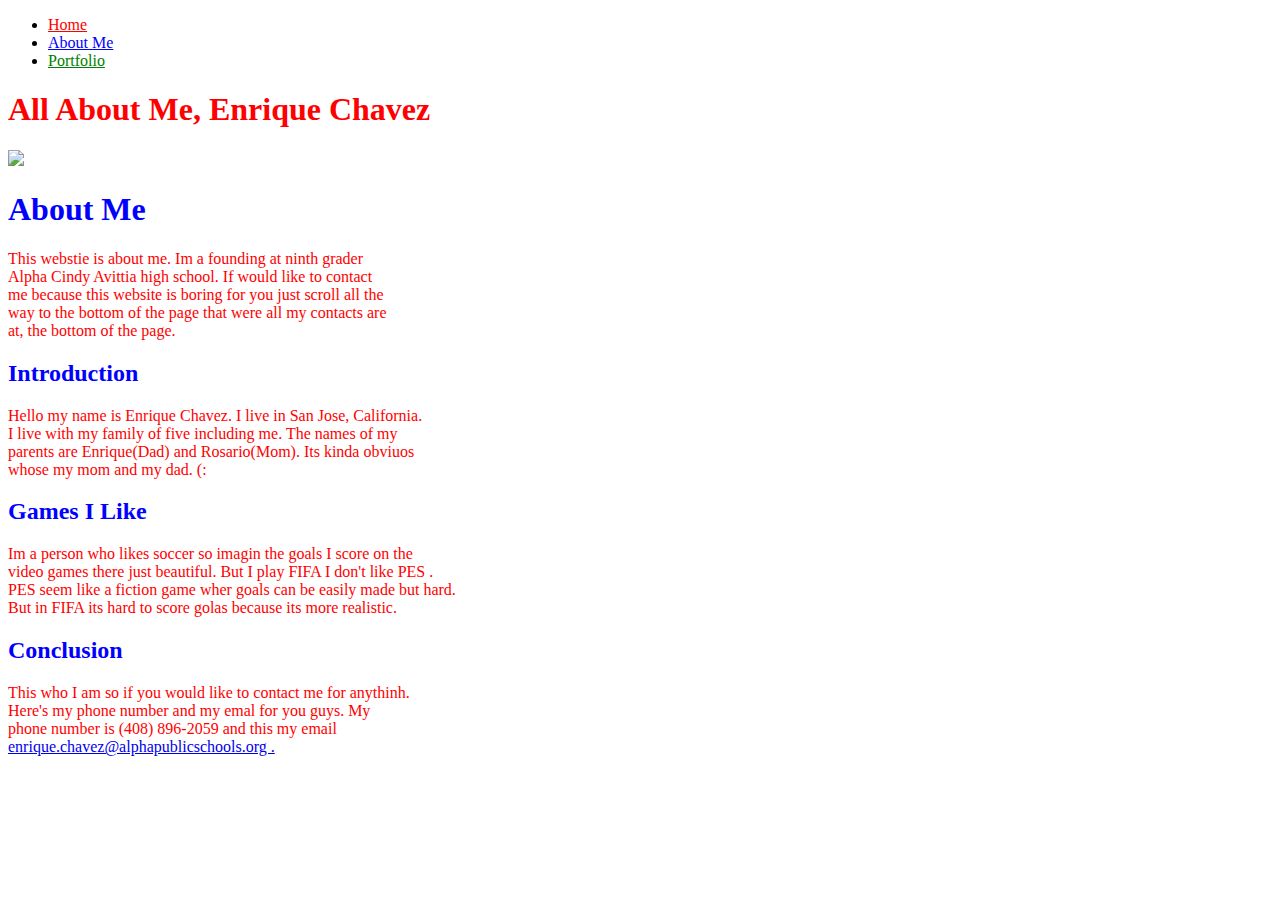
==== index.html @ c0cfbcf6 "Initial commit" ====
<!DOCTYPE html>
<html>
    <head>
        <meta charset="utf-8">
        <title>Enrique Chavez</title>
    </head>
    <body>
         <div id="navbar">
            <ul>
                <li><a id="red" href="">Home</a></li>
                <li><a id="bruh" href="">About Me</a></li>
                <li><a id="ttt" href="">Portfolio</a></li>
            </ul>
         </div>
        <style>
            body {
                background-color:white;
            }
            #main {
                color:red;
            }
            #red {
                color:red;
            }
            #bruh {
                color:blue;
            }
            #ttt {
                color:green;
            }
            .hola {
                color:blue;
            }
            
        </style>
    
        
         <div id="main">    
    <h1>All About Me, Enrique Chavez</h1>
        <img src="https://www.kasandbox.org/programming-images/animals/retriever.png"width="400">
        
    <h1 class="hola">About Me</h1>
    <p> This webstie is about me. Im a founding at ninth grader<br>                Alpha Cindy Avittia high school.
        If would like to contact<br> me because this website is boring
        for you just scroll all the<br> way to the bottom of the page
        that were all my contacts are<br> at, the bottom of the page.</p>
            <h2 class="hola">Introduction</h2>
    <p> Hello my name is Enrique Chavez. I live in San Jose, California.      <br>I live with my family of five including me. The names of my<br>           parents are Enrique(Dad) and Rosario(Mom). Its kinda                      obviuos<br> whose my mom and my dad. (:</p>  
            <h2 class="hola">Games I Like</h2>
    <p>Im a person who likes soccer so imagin the goals I score on the<br>
       video games there just beautiful. But I play FIFA I don't like PES        .<br> PES seem like a fiction game wher goals can be easily made          but hard.<br> But in FIFA its hard to score golas because its more        realistic.</p> 
             <h2 class="hola">Conclusion</h2>
    <p>This who I am so if you would like to contact me for anythinh.<br>        Here's my phone number and my emal for you guys. My<br> phone             number is (408) 896-2059 and this my email<br> <a href="https             ://accounts.google.com/ServiceLogin?sacu=1&scc=1&continue=https%3A%        2F%2Fmail.google.com%2Fmail%2F&osid=1&service=mail&ss=1&ltmpl             =default&rm=false#identifier">enrique.chavez@alphapublicschools.org         .</a></p>
    
            </div>
        </body>
    </html>
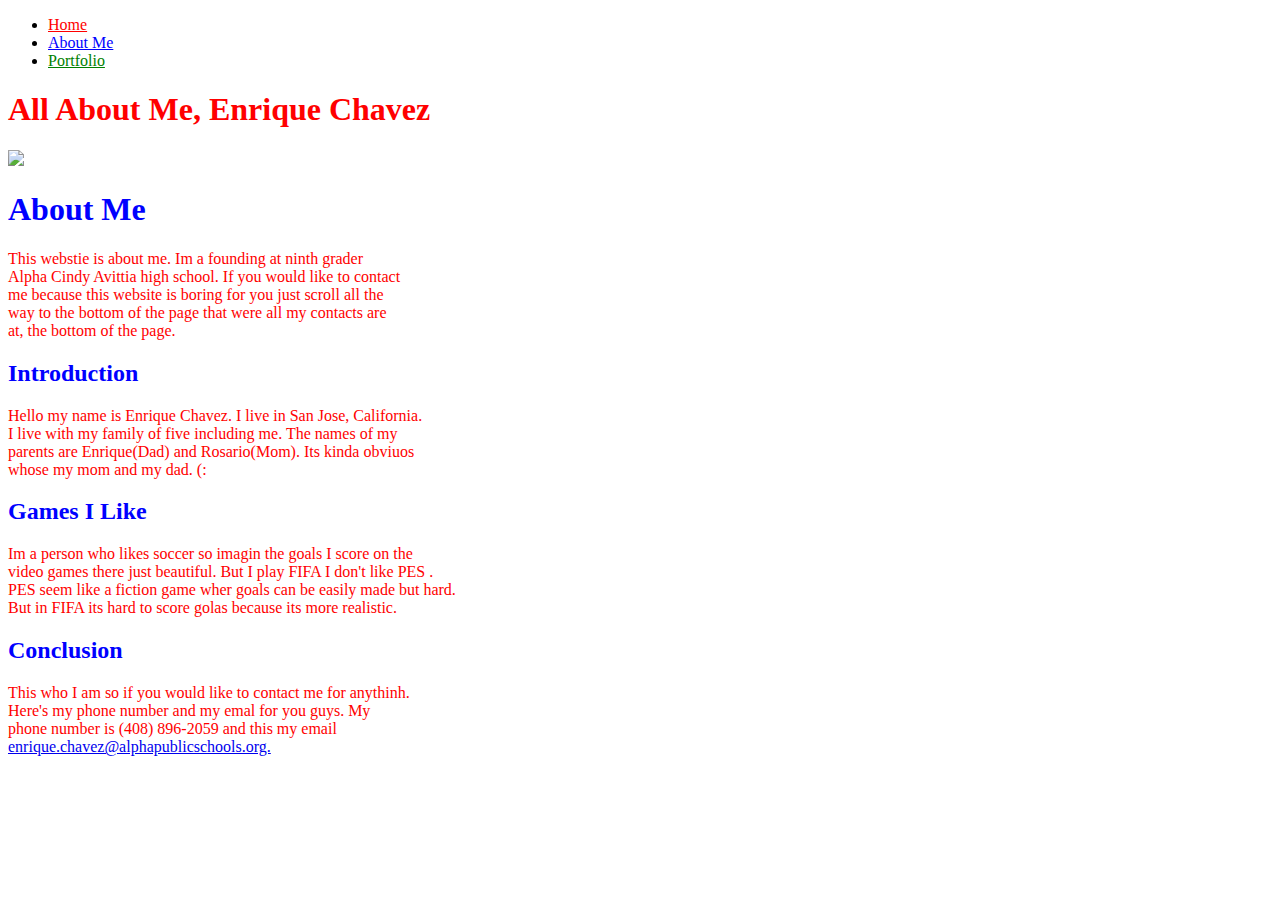
==== commit 5ffc7d06: "Initial commit" ====
--- a/index.html
+++ b/index.html
@@ -7,7 +7,7 @@
     <body>
          <div id="navbar">
             <ul>
-                <li><a id="red" href="">Home</a></li>
+                <li><a id="red" href="https://sites.google.com/a/alphapublicschools.org/alpha-cindy-avitia-high-school/teacher-pages/yoho">Home</a></li>
                 <li><a id="bruh" href="">About Me</a></li>
                 <li><a id="ttt" href="">Portfolio</a></li>
             </ul>
@@ -37,11 +37,11 @@
         
          <div id="main">    
     <h1>All About Me, Enrique Chavez</h1>
-        <img src="https://www.kasandbox.org/programming-images/animals/retriever.png"width="400">
+        <img src="https://www.kasandbox.org/programming-images/animals/retriever.png"width="600">
         
     <h1 class="hola">About Me</h1>
     <p> This webstie is about me. Im a founding at ninth grader<br>                Alpha Cindy Avittia high school.
-        If would like to contact<br> me because this website is boring
+        If you would like to contact<br> me because this website is boring
         for you just scroll all the<br> way to the bottom of the page
         that were all my contacts are<br> at, the bottom of the page.</p>
             <h2 class="hola">Introduction</h2>
@@ -50,7 +50,8 @@
     <p>Im a person who likes soccer so imagin the goals I score on the<br>
        video games there just beautiful. But I play FIFA I don't like PES        .<br> PES seem like a fiction game wher goals can be easily made          but hard.<br> But in FIFA its hard to score golas because its more        realistic.</p> 
              <h2 class="hola">Conclusion</h2>
-    <p>This who I am so if you would like to contact me for anythinh.<br>        Here's my phone number and my emal for you guys. My<br> phone             number is (408) 896-2059 and this my email<br> <a href="https             ://accounts.google.com/ServiceLogin?sacu=1&scc=1&continue=https%3A%        2F%2Fmail.google.com%2Fmail%2F&osid=1&service=mail&ss=1&ltmpl             =default&rm=false#identifier">enrique.chavez@alphapublicschools.org         .</a></p>
+    <p>This who I am so if you would like to contact me for anythinh.<br>        Here's my phone number and my emal for you guys. My<br> phone             number is (408) 896-2059 and this my email<br> 
+    <a href="https://accounts.google.com/ServiceLogin?sacu=1&scc=1&continue=https%3A%2F%2Fmail.google.com%2Fmail%2F&osid=1&service=mail&ss=1&ltmpl=default&rm=false#identifier">enrique.chavez@alphapublicschools.org.</a></p>
     
             </div>
         </body>
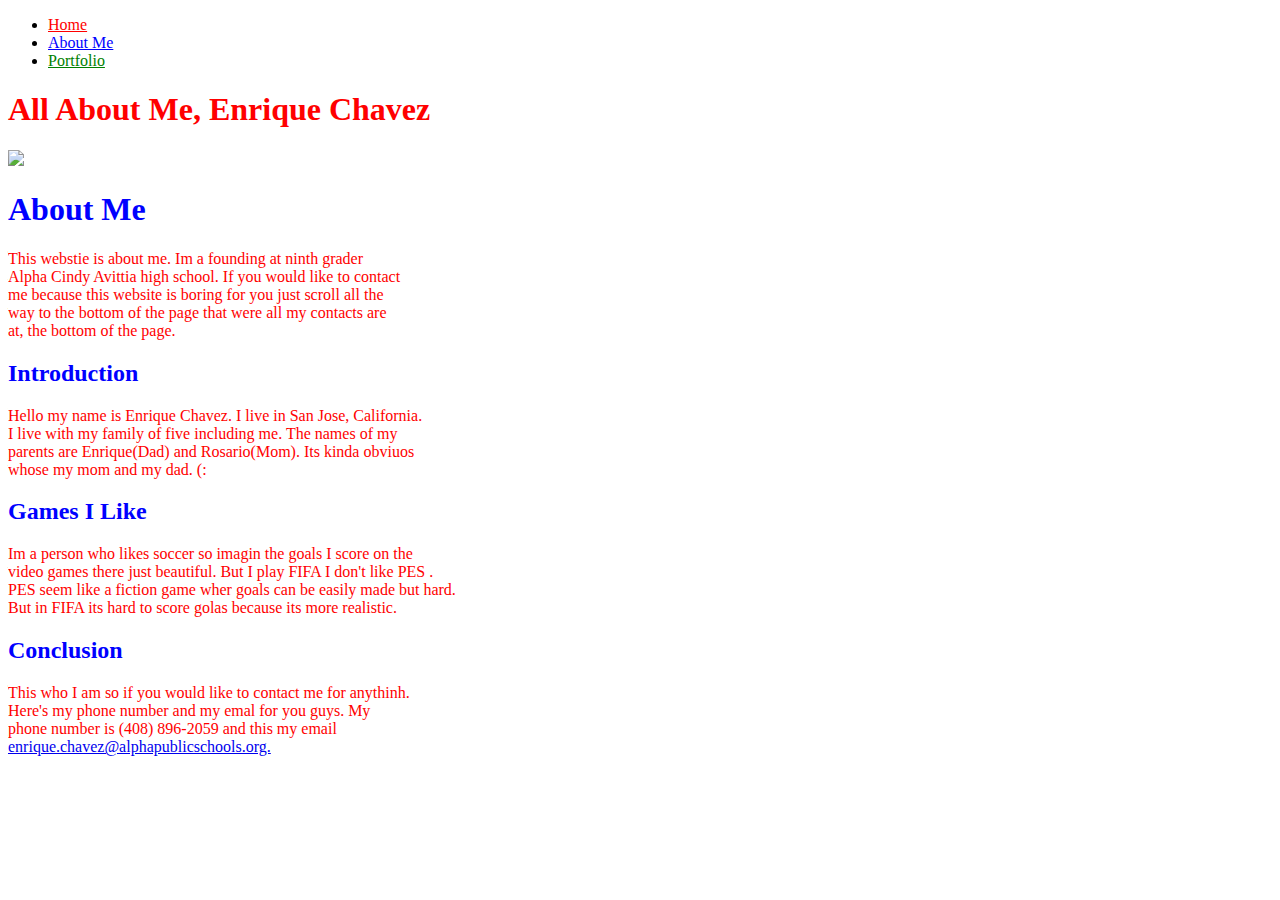
==== commit 636b57f1: "added stuff to the navbar" ====
--- a/index.html
+++ b/index.html
@@ -9,7 +9,7 @@
             <ul>
                 <li><a id="red" href="https://sites.google.com/a/alphapublicschools.org/alpha-cindy-avitia-high-school/teacher-pages/yoho">Home</a></li>
                 <li><a id="bruh" href="">About Me</a></li>
-                <li><a id="ttt" href="">Portfolio</a></li>
+                <li><a id="ttt" href="portfolio">Portfolio</a></li>
             </ul>
          </div>
         <style>
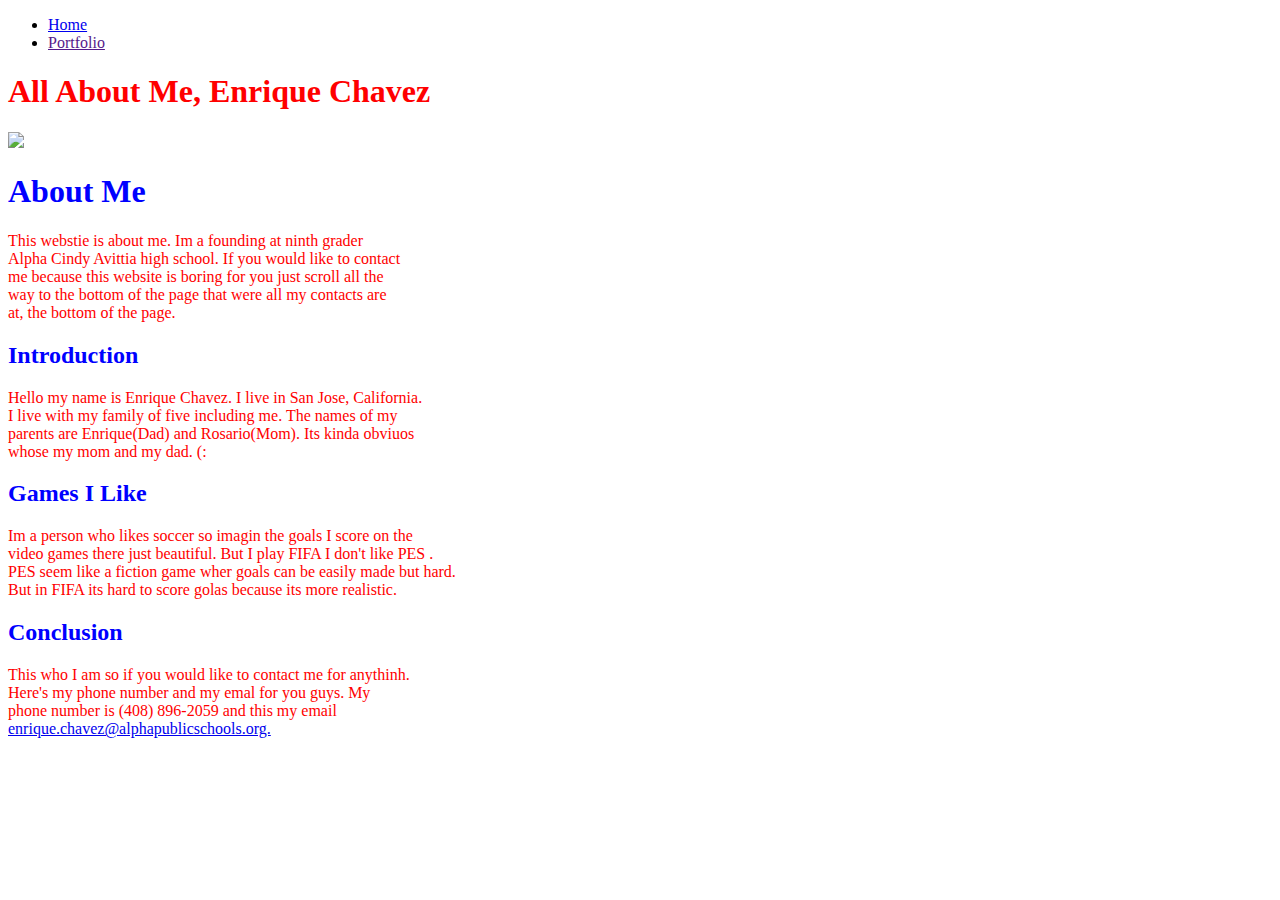
==== commit 653a0308: "Intial Commit" ====
--- a/index.html
+++ b/index.html
@@ -5,13 +5,13 @@
         <title>Enrique Chavez</title>
     </head>
     <body>
-         <div id="navbar">
-            <ul>
-                <li><a id="red" href="https://sites.google.com/a/alphapublicschools.org/alpha-cindy-avitia-high-school/teacher-pages/yoho">Home</a></li>
-                <li><a id="bruh" href="">About Me</a></li>
-                <li><a id="ttt" href="portfolio">Portfolio</a></li>
-            </ul>
-         </div>
+         <div class="navbar">
+        <ul class="navigation">
+            <!-- TODO: Ensure that your Navbar is correct -->
+            <li><a href="./index.html">Home</a></li>
+            <li class="active"><a href="">Portfolio</a></li>
+        </ul>
+    </div>
         <style>
             body {
                 background-color:white;
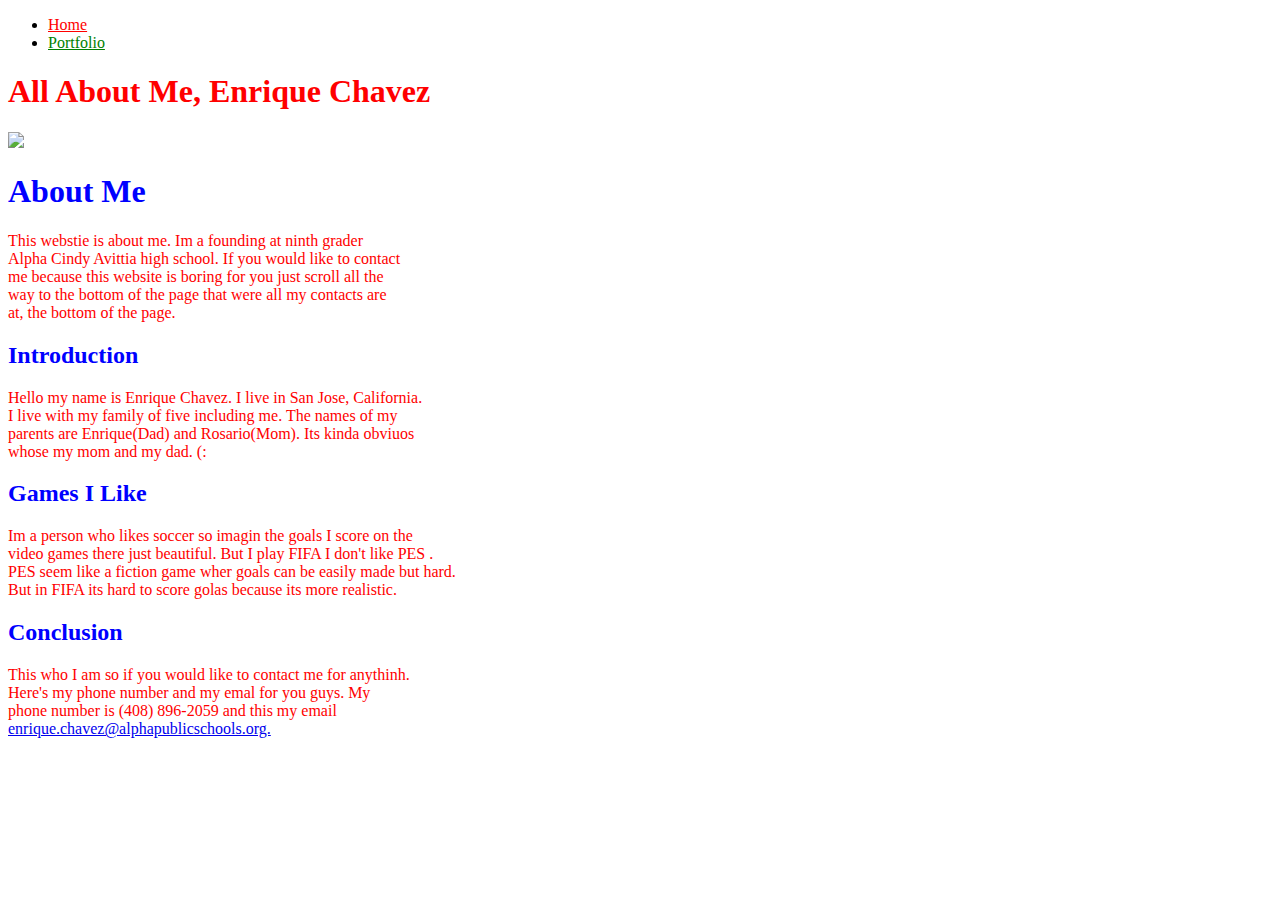
==== commit ce3a1f12: "Initial Commit" ====
--- a/index.html
+++ b/index.html
@@ -5,13 +5,12 @@
         <title>Enrique Chavez</title>
     </head>
     <body>
-         <div class="navbar">
-        <ul class="navigation">
-            <!-- TODO: Ensure that your Navbar is correct -->
-            <li><a href="./index.html">Home</a></li>
-            <li class="active"><a href="">Portfolio</a></li>
-        </ul>
-    </div>
+        <div id="navbar">
+            <ul>
+                <li><a id="red" href="https://sites.google.com/a/alphapublicschools.org/alpha-cindy-avitia-high-school/teacher-pages/yoho">Home</a></li>
+                <li><a id="ttt" href="./portfolio.html">Portfolio</a></li>
+            </ul>
+         </div>
         <style>
             body {
                 background-color:white;
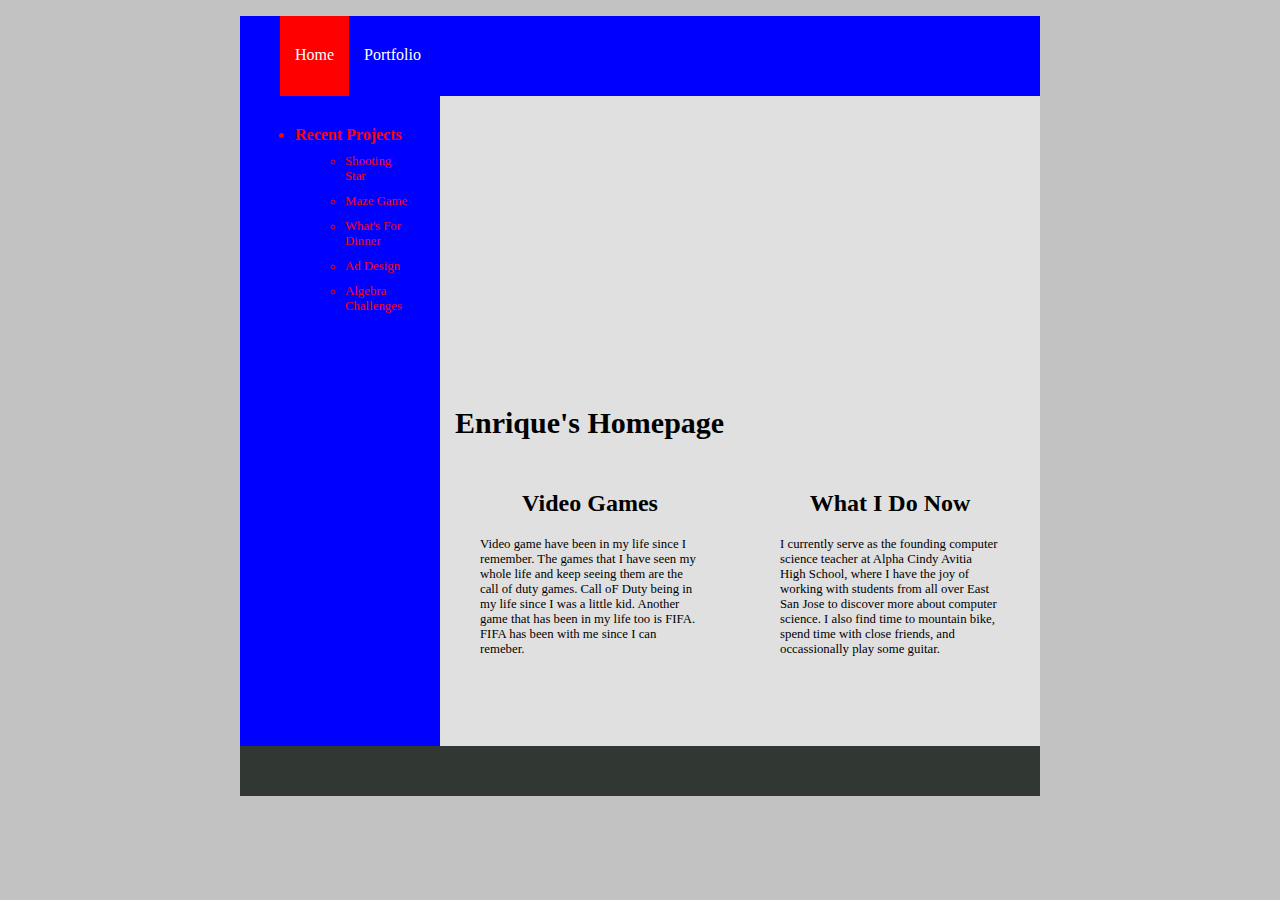
==== commit 1e02a581: "Initial Commit" ====
--- a/index.html
+++ b/index.html
@@ -1,57 +1,154 @@
 <!DOCTYPE html>
 <html>
-    <head>
-        <meta charset="utf-8">
-        <title>Enrique Chavez</title>
-    </head>
-    <body>
-        <div id="navbar">
-            <ul>
-                <li><a id="red" href="https://sites.google.com/a/alphapublicschools.org/alpha-cindy-avitia-high-school/teacher-pages/yoho">Home</a></li>
-                <li><a id="ttt" href="./portfolio.html">Portfolio</a></li>
+<head>
+  <!-- TODO: Update Title -->
+  <title>Enrique Chavez Web Page</title>
+  
+  <!-- Include the following stylesheet (controls sytle of navbar and footer) -->
+  <link rel="stylesheet" type="text/css" href="./css/style.css">
+  
+  <!-- TODO: Change CSS colors and image so that it matches your desired theme -->
+  <style>
+    body {
+      font-family: Verdana;
+      background-color:#C2C2C2;
+    }
+    
+    /* TODO: Make sure the height of your page is big enough */
+    .main {
+      clear: left;
+      min-width: 600px;
+      max-width: 800px;
+      height:650px;
+      margin:0 auto;
+    }
+
+    .main-page{
+      display: block;
+      float:right;
+      background-color:#E0E0E0;
+      height:100%;
+      width:75%;
+      box-sizing:border-box;
+    }
+
+    .sidebar {
+      box-sizing:border-box;
+      padding:10px;
+      float:left;
+      width:25%;
+      height:100%;
+      background-color:blue;
+    }
+
+    .sidebar-nav{
+      margin: 15px 0px;
+      color:red;
+    }
+
+    .sidebar li {
+      margin: 20px 5px 0px;
+    }
+
+    .sidebar ul ul li{
+      margin: 10px 15px 0px;
+      font-size:0.8em;
+    }
+
+    .sidebar ul ul li a{
+      text-decoration: none;
+      color: red;
+    }
+
+    .sidebar ul ul li a:hover{
+      color: yellow;
+    }
+
+    .image-container {
+      height:300px;
+      width:100%;
+      position: relative;
+      /* TODO: Update the following image */
+      background-image: url("http://www.ps4accessories.com/wp-content/uploads/2013/06/bogus-controller-comparison.jpg");
+      background-repeat: no-repeat;
+      background-size: 100% 300px;
+    }
+
+    .main-title {
+      margin: 10px 15px;
+      font-size: 30px;
+    }
+
+    .left-panel{
+      box-sizing: border-box;
+      width: 50%;
+      float:left;
+      padding:20px;
+    }
+
+    .right-panel{
+      box-sizing: border-box;
+      width: 50%;
+      float:left;
+      padding:20px;
+    }
+
+    .sub-title {
+      text-align: center;
+    }
+
+    .text-info {
+      font-size: 0.8em;
+      margin: 20px;
+    }
+
+  </style>
+</head>
+<body>
+    <div class="navbar">
+        <ul class="navigation">
+            <!-- TODO: Ensure that your Navbar is correct -->
+            <li class="active"><a href="">Home</a></li>
+            <li><a href="./portfolio.html">Portfolio</a></li>
+        </ul>
+    </div>
+
+    <div class="main">
+        <div class="sidebar">
+            <ul class="sidebar-nav">
+                <!-- TODO: Update the recent projects -->
+                <li><strong>Recent Projects</strong></li>
+                <ul>
+                    <li><a href="./portfolio.html">Shooting Star</a></li>
+                    <li><a href="./portfolio.html">Maze Game</a></li>
+                    <li><a href="./portfolio.html">What's For Dinner</a></li>
+                    <li><a href="./portfolio.html">Ad Design</a></li>
+                    <li><a href="./portfolio.html">Algebra Challenges</a></li> 
+                </ul>
             </ul>
-         </div>
-        <style>
-            body {
-                background-color:white;
-            }
-            #main {
-                color:red;
-            }
-            #red {
-                color:red;
-            }
-            #bruh {
-                color:blue;
-            }
-            #ttt {
-                color:green;
-            }
-            .hola {
-                color:blue;
-            }
+        </div>
+        <div class="main-page">
+            <div class="image-container"></div>
             
-        </style>
+            <!-- TODO: Update the page title -->
+            <h1 class="main-title">Enrique's Homepage</h1>
+            <!-- TODO: Update the left-panel and right-panel with info from your 90s website -->
+            <div class="left-panel">
+                <h2 class="sub-title">Video Games</h2>
+                  <p class="text-info">Video game have been in my life since I remember. The games that I have seen my whole life and keep seeing them are the call of duty games. Call oF Duty being in my life since I was a little kid. Another game that has been in my life too is FIFA. FIFA has been with me since I can remeber.
+            </div>
+            <div class="right-panel"> 
+                <h2 class="sub-title">What I Do Now</h2>
+                <p class="text-info">I currently serve as the founding computer science teacher at Alpha Cindy Avitia High School, where I have the joy of working with students from all over East San Jose to discover more about computer science. I also find time to mountain bike, spend time with close friends, and occassionally play some guitar.
+            </div>
+
+            </div>
+        <!-- TODO: Add anything you want to the footer -->
+        <div class="footer">
+        </div>
+    </div>
     
-        
-         <div id="main">    
-    <h1>All About Me, Enrique Chavez</h1>
-        <img src="https://www.kasandbox.org/programming-images/animals/retriever.png"width="600">
-        
-    <h1 class="hola">About Me</h1>
-    <p> This webstie is about me. Im a founding at ninth grader<br>                Alpha Cindy Avittia high school.
-        If you would like to contact<br> me because this website is boring
-        for you just scroll all the<br> way to the bottom of the page
-        that were all my contacts are<br> at, the bottom of the page.</p>
-            <h2 class="hola">Introduction</h2>
-    <p> Hello my name is Enrique Chavez. I live in San Jose, California.      <br>I live with my family of five including me. The names of my<br>           parents are Enrique(Dad) and Rosario(Mom). Its kinda                      obviuos<br> whose my mom and my dad. (:</p>  
-            <h2 class="hola">Games I Like</h2>
-    <p>Im a person who likes soccer so imagin the goals I score on the<br>
-       video games there just beautiful. But I play FIFA I don't like PES        .<br> PES seem like a fiction game wher goals can be easily made          but hard.<br> But in FIFA its hard to score golas because its more        realistic.</p> 
-             <h2 class="hola">Conclusion</h2>
-    <p>This who I am so if you would like to contact me for anythinh.<br>        Here's my phone number and my emal for you guys. My<br> phone             number is (408) 896-2059 and this my email<br> 
-    <a href="https://accounts.google.com/ServiceLogin?sacu=1&scc=1&continue=https%3A%2F%2Fmail.google.com%2Fmail%2F&osid=1&service=mail&ss=1&ltmpl=default&rm=false#identifier">enrique.chavez@alphapublicschools.org.</a></p>
     
-            </div>
-        </body>
-    </html>
+
+</body>
+</html>
--- a/css/style.css
+++ b/css/style.css
@@ -0,0 +1,70 @@
+/* NAVBAR CSS BEGIN */
+    .nav li {
+      line-height: 40px;
+      padding:20px;
+      list-style: none;
+      display: inline-block;
+      background-color:  black;
+    }
+
+    /* Select all child links in a nav element */
+    .nav a {
+      text-decoration: none;
+    }
+
+    .navbar-outside {
+      display:block;
+      background-color:red;
+      height:80px;
+    }
+
+    .navbar {
+      display:block;
+      background-color:blue;
+      height:80px;
+      margin:0 auto;
+      min-width:600px;
+      max-width:800px;
+    }
+
+    .navigation li {
+      padding: 30px 15px;
+      list-style: none;
+      text-decoration: none;
+      float:left;
+      height: 20px;
+    }
+
+    .navigation li a {
+      text-decoration: none;
+      color:white;
+    }
+
+    .navigation li:hover {
+      background-color:red;
+    }
+    
+    .active {
+        background-color: red;
+        color: red;
+    }
+    /* END NAVBAR CSS */
+    
+    /* FOOTER */
+    .footer{
+      min-width:600px;
+      max-width:800px;
+      margin:0 auto;
+      background-color: #313732;
+      height:50px;
+      clear:both;
+    }
+    
+    
+    <div id="navbar">
+            <ul>
+                <li><a id="red" href="https://sites.google.com/a/alphapublicschools.org/alpha-cindy-avitia-high-school/teacher-pages/yoho">Home</a></li>
+                <li><a id="bruh" href="">About Me</a></li>
+                <li><a id="ttt" href="portfolio">Portfolio</a></li>
+            </ul>
+         </div>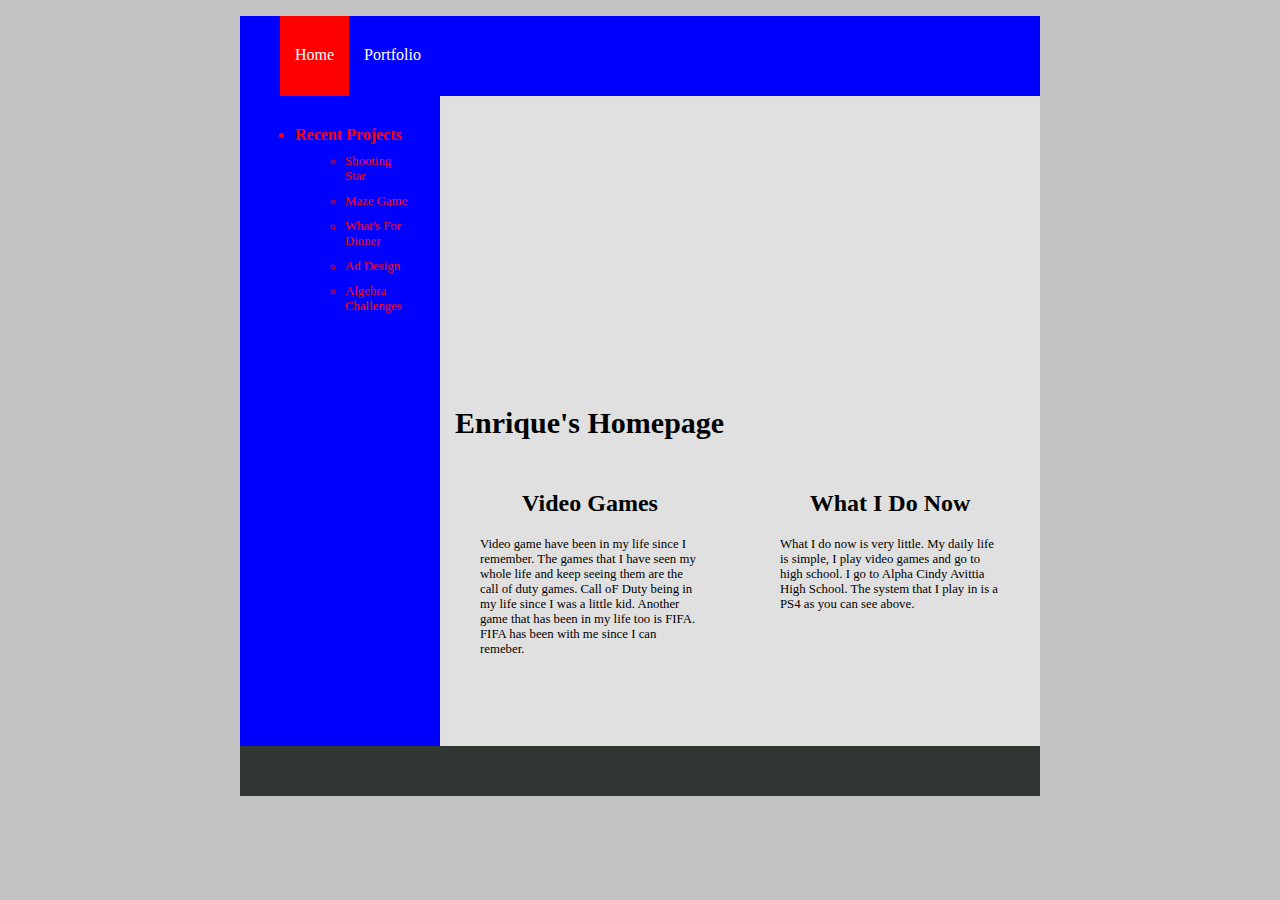
==== commit 2f4e93fa: "Initial Commit" ====
--- a/index.html
+++ b/index.html
@@ -69,7 +69,7 @@
       width:100%;
       position: relative;
       /* TODO: Update the following image */
-      background-image: url("http://www.ps4accessories.com/wp-content/uploads/2013/06/bogus-controller-comparison.jpg");
+      background-image: url("https://builtvisible.com/wp-content/uploads/2014/10/ps4-review.gif");
       background-repeat: no-repeat;
       background-size: 100% 300px;
     }
@@ -139,7 +139,7 @@
             </div>
             <div class="right-panel"> 
                 <h2 class="sub-title">What I Do Now</h2>
-                <p class="text-info">I currently serve as the founding computer science teacher at Alpha Cindy Avitia High School, where I have the joy of working with students from all over East San Jose to discover more about computer science. I also find time to mountain bike, spend time with close friends, and occassionally play some guitar.
+                <p class="text-info">What I do now is very little. My daily life is simple, I play video games and go to high school. I go to Alpha Cindy Avittia High School. The system that I play in is a PS4 as you can see above.
             </div>
 
             </div>
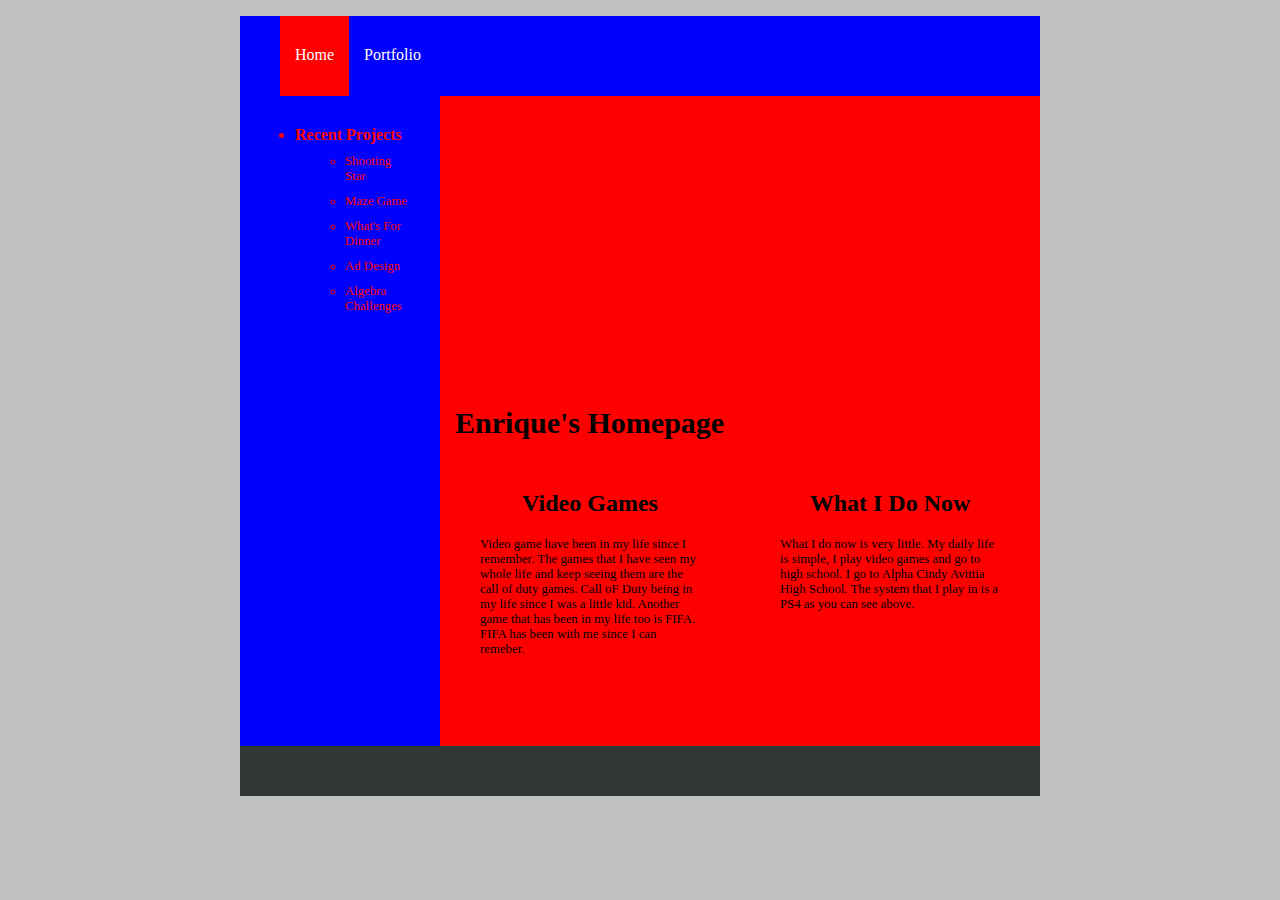
==== commit 53d330e4: "Intial Commit" ====
--- a/index.html
+++ b/index.html
@@ -26,7 +26,7 @@
     .main-page{
       display: block;
       float:right;
-      background-color:#E0E0E0;
+      background-color:red;
       height:100%;
       width:75%;
       box-sizing:border-box;
